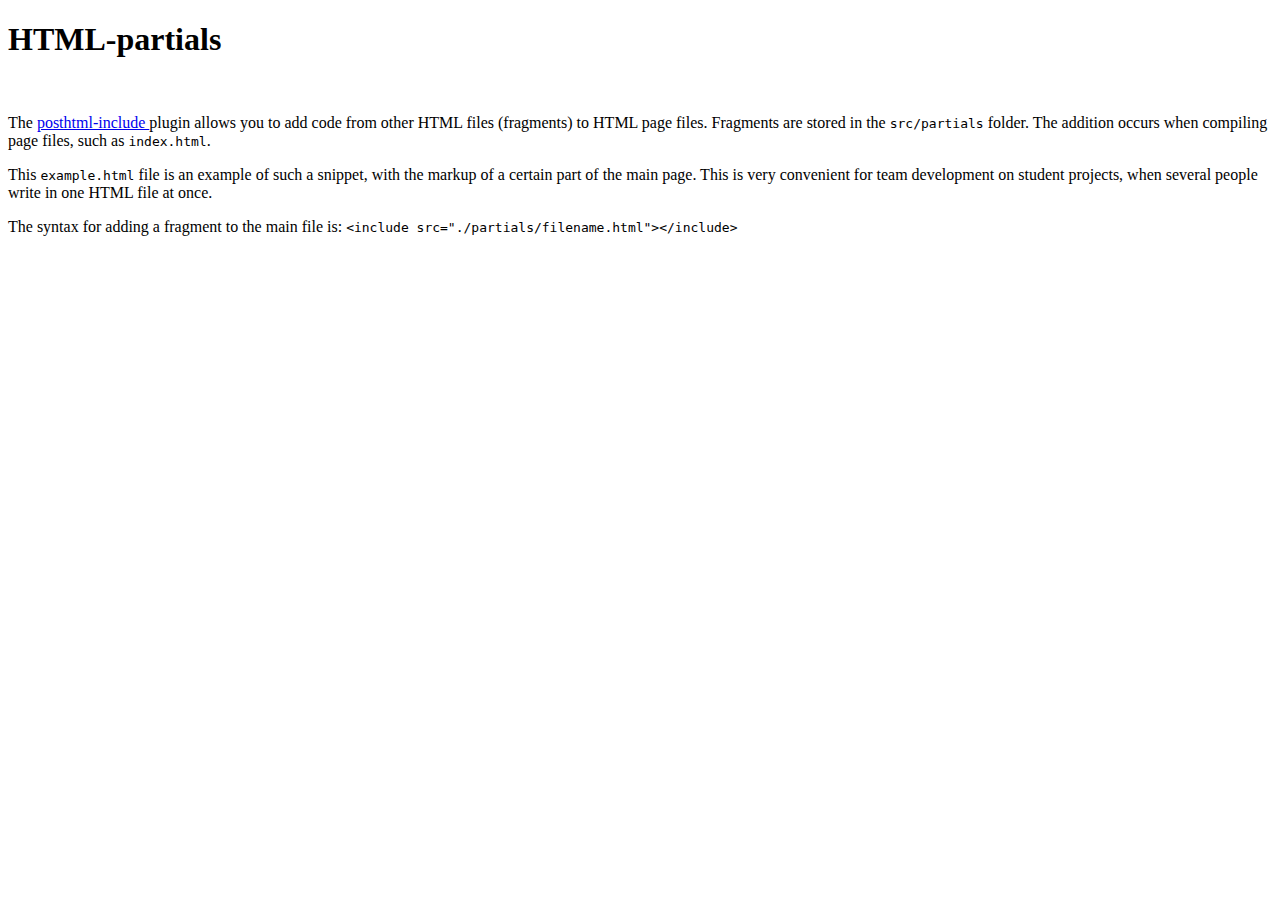
==== index.html @ 40faa13a "Deploying to gh-pages from @ roman-vashchenko/goit-js-hw-09@7066a3825107380335e081755e98731a8c817773" ====
<!DOCTYPE html><html lang="ru"><head><meta charset="utf-8"><meta name="viewport" content="width=device-width, initial-scale=1.0"><title>Page title</title><link rel="stylesheet" href="/goit-js-hw-09/index.569a4d11.css"><script type="module" src="/goit-js-hw-09/index.cdc84ddc.js"></script><script src="/goit-js-hw-09/index.6c2642bc.js" nomodule="" defer></script></head><body>  <article class="example" id="uk"> <h1>HTML-partials</h1>  <img src="/goit-js-hw-09/logo.268195b3.png" alt="" width="320"> <p> The <a href="https://github.com/posthtml/posthtml-include" target="_blank" rel="noopener noreferrer"> posthtml-include </a> plugin allows you to add code from other HTML files (fragments) to HTML page files. Fragments are stored in the <code>src/partials</code> folder. The addition occurs when compiling page files, such as <code>index.html</code>. </p> <p> This <code>example.html</code> file is an example of such a snippet, with the markup of a certain part of the main page. This is very convenient for team development on student projects, when several people write in one HTML file at once. </p> <p> The syntax for adding a fragment to the main file is: <code> &lt;include src="./partials/filename.html"&gt;&lt;/include&gt;</code> </p> <div class="background"></div> </article> </body></html>
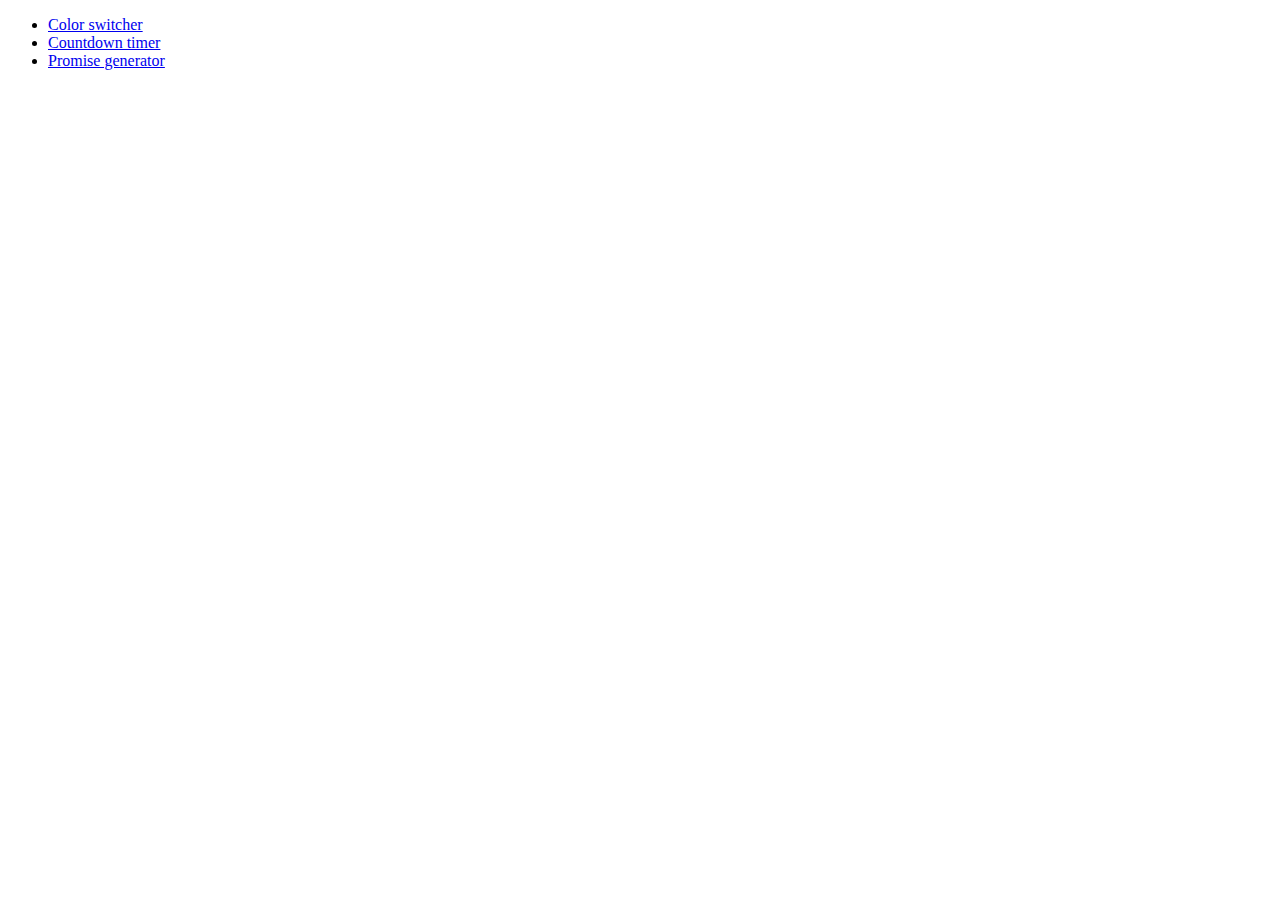
==== commit 08374ae7: "Deploying to gh-pages from @ roman-vashchenko/goit-js-hw-09@952d9722f029652a91bab46a442b0924c798897b" ====
--- a/index.html
+++ b/index.html
@@ -1 +1 @@
-<!DOCTYPE html><html lang="ru"><head><meta charset="utf-8"><meta name="viewport" content="width=device-width, initial-scale=1.0"><title>Page title</title><link rel="stylesheet" href="/goit-js-hw-09/index.569a4d11.css"><script type="module" src="/goit-js-hw-09/index.cdc84ddc.js"></script><script src="/goit-js-hw-09/index.6c2642bc.js" nomodule="" defer></script></head><body>  <article class="example" id="uk"> <h1>HTML-partials</h1>  <img src="/goit-js-hw-09/logo.268195b3.png" alt="" width="320"> <p> The <a href="https://github.com/posthtml/posthtml-include" target="_blank" rel="noopener noreferrer"> posthtml-include </a> plugin allows you to add code from other HTML files (fragments) to HTML page files. Fragments are stored in the <code>src/partials</code> folder. The addition occurs when compiling page files, such as <code>index.html</code>. </p> <p> This <code>example.html</code> file is an example of such a snippet, with the markup of a certain part of the main page. This is very convenient for team development on student projects, when several people write in one HTML file at once. </p> <p> The syntax for adding a fragment to the main file is: <code> &lt;include src="./partials/filename.html"&gt;&lt;/include&gt;</code> </p> <div class="background"></div> </article> </body></html>+<!DOCTYPE html><html lang="en"><head><meta charset="utf-8"><meta name="viewport" content="width=device-width, initial-scale=1.0"><title>Homework 9</title><link rel="stylesheet" href="/goit-js-hw-09/01-color-switcher.2f163a73.css"></head><body> <ul> <li><a href="/goit-js-hw-09/01-color-switcher.html">Color switcher</a></li> <li><a href="/goit-js-hw-09/02-timer.html">Countdown timer</a></li> <li><a href="/goit-js-hw-09/03-promises.html">Promise generator</a></li> </ul> </body></html>